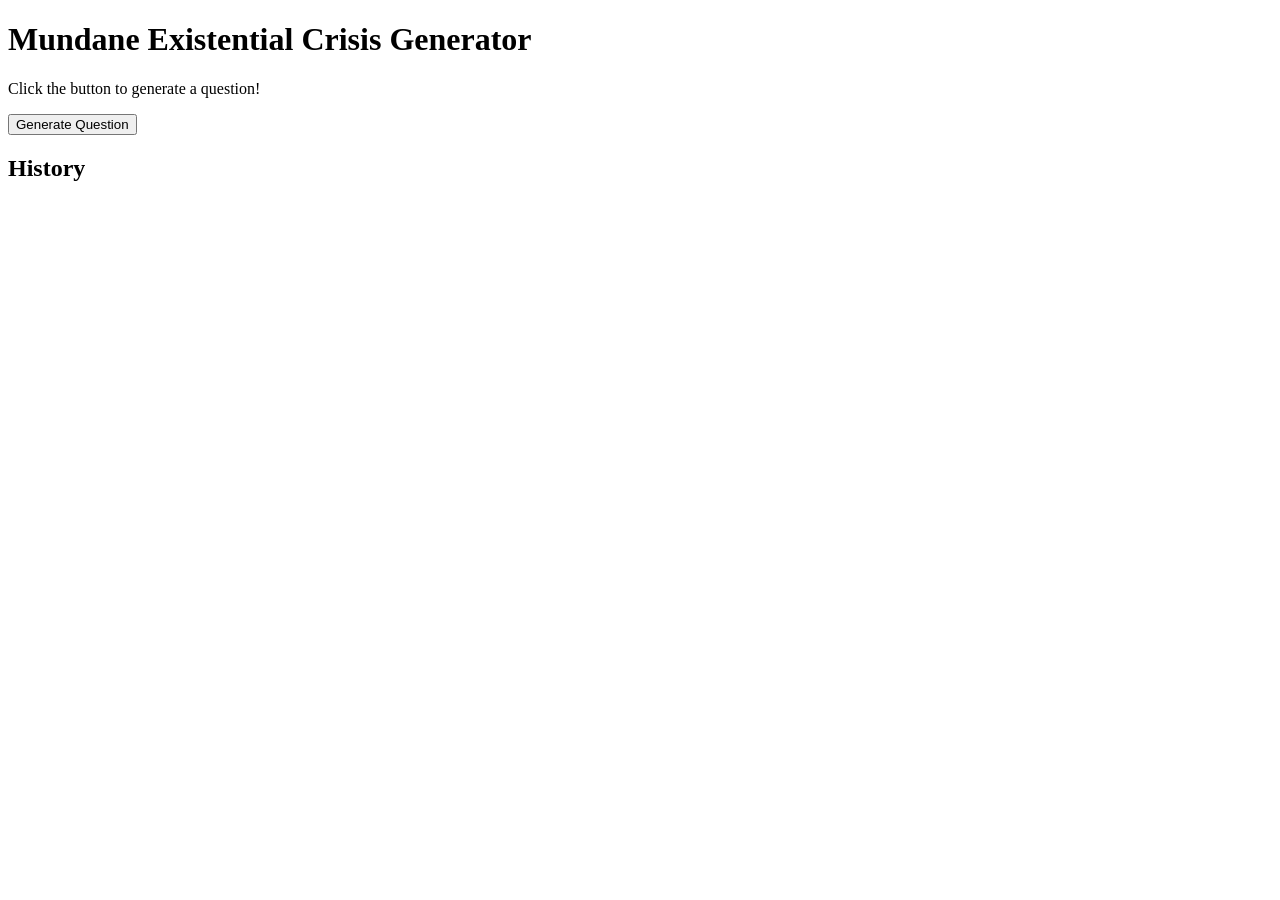
==== index.html @ 12ae0c51 "Create index.html" ====
<!DOCTYPE html>
<html lang="en">
<head>
  <meta charset="UTF-8">
  <meta name="viewport" content="width=device-width, initial-scale=1.0">
  <title>Mundane Existential Crisis Generator</title>
  <link rel="stylesheet" href="style.css">
</head>
<body>
  <div class="container">
    <h1>Mundane Existential Crisis Generator</h1>
    <div id="question-box">
      <p id="question">Click the button to generate a question!</p>
    </div>
    <button id="generate-btn">Generate Question</button>
    <div id="history">
      <h2>History</h2>
      <ul id="history-list"></ul>
    </div>
  </div>
  <script src="script.js"></script>
</body>
</html>
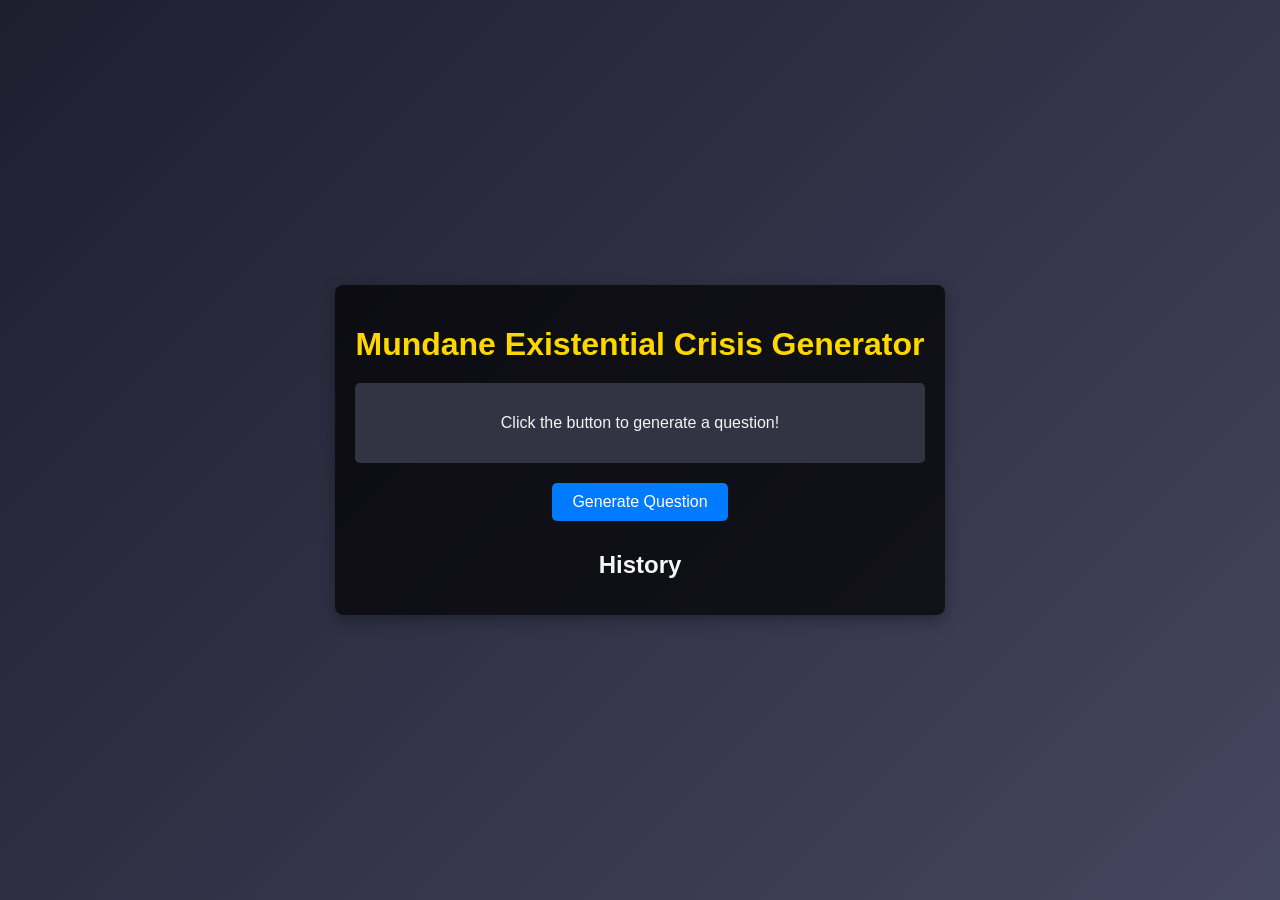
==== commit f10a118e: "Update index.html" ====
--- a/index.html
+++ b/index.html
@@ -4,7 +4,7 @@
   <meta charset="UTF-8">
   <meta name="viewport" content="width=device-width, initial-scale=1.0">
   <title>Mundane Existential Crisis Generator</title>
-  <link rel="stylesheet" href="style.css">
+  <link rel="stylesheet" href="styles.css">
 </head>
 <body>
   <div class="container">
--- a/styles.css
+++ b/styles.css
@@ -0,0 +1,69 @@
+body {
+  font-family: 'Arial', sans-serif;
+  margin: 0;
+  padding: 0;
+  display: flex;
+  justify-content: center;
+  align-items: center;
+  min-height: 100vh;
+  background: linear-gradient(135deg, #1e1e2f, #45465f);
+  color: #f5f5f5;
+}
+
+.container {
+  text-align: center;
+  max-width: 600px;
+  padding: 20px;
+  border-radius: 8px;
+  background-color: rgba(0, 0, 0, 0.7);
+  box-shadow: 0 5px 15px rgba(0, 0, 0, 0.3);
+}
+
+h1 {
+  font-size: 2rem;
+  margin-bottom: 10px;
+  color: #ffd700;
+}
+
+#question-box {
+  margin: 20px 0;
+  padding: 15px;
+  background-color: #333344;
+  border-radius: 5px;
+}
+
+#generate-btn {
+  padding: 10px 20px;
+  font-size: 1rem;
+  color: #fff;
+  background-color: #007bff;
+  border: none;
+  border-radius: 5px;
+  cursor: pointer;
+  transition: background-color 0.3s;
+}
+
+#generate-btn:hover {
+  background-color: #0056b3;
+}
+
+#history {
+  margin-top: 30px;
+}
+
+#history h2 {
+  margin-bottom: 10px;
+}
+
+#history-list {
+  list-style: none;
+  padding: 0;
+}
+
+#history-list li {
+  margin: 5px 0;
+  font-size: 0.9rem;
+  background: #45465f;
+  padding: 10px;
+  border-radius: 4px;
+}
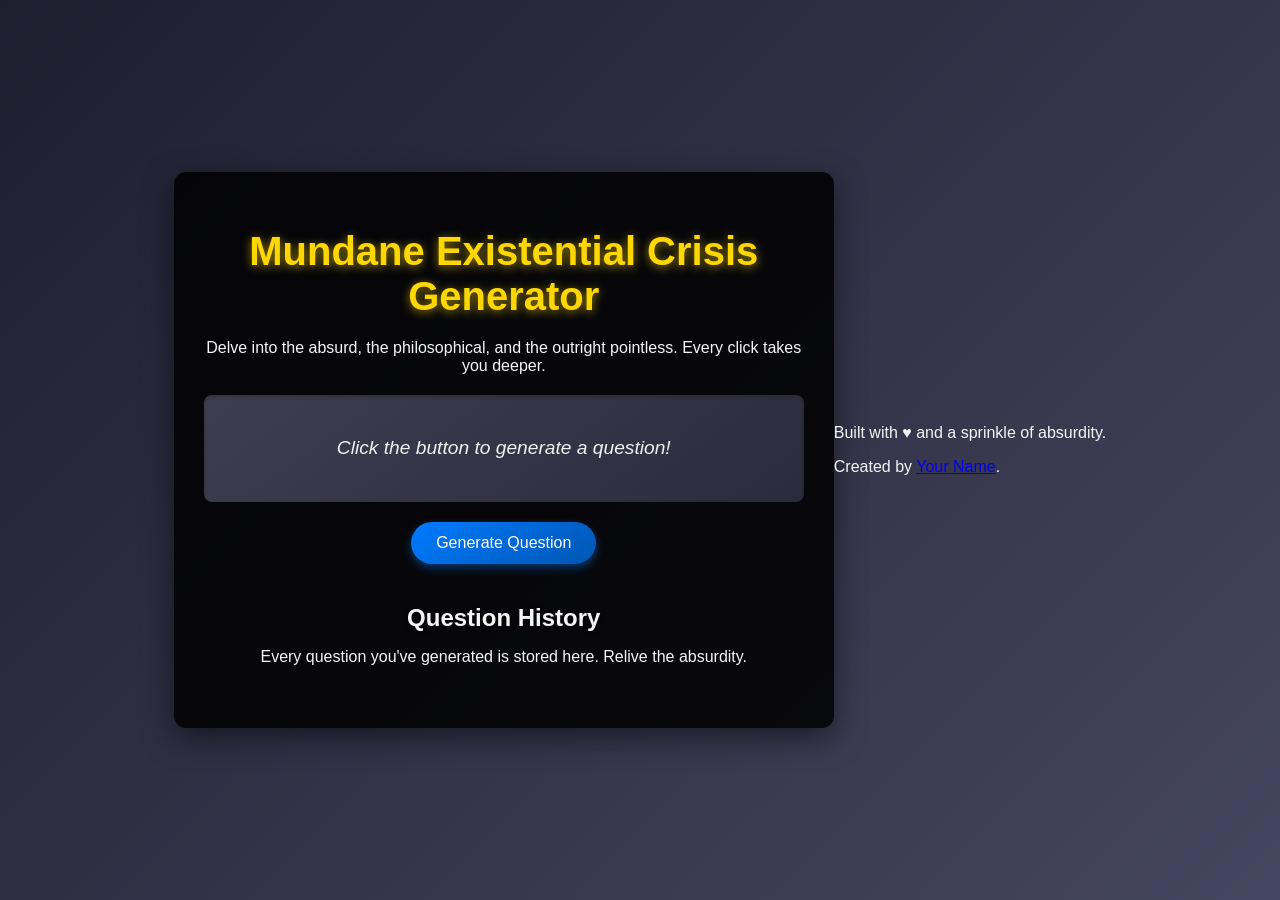
==== commit b19e891a: "Update index.html 5 Hours" ====
--- a/index.html
+++ b/index.html
@@ -1,23 +1,79 @@
 <!DOCTYPE html>
 <html lang="en">
+
 <head>
+  <!-- Metadata Section -->
   <meta charset="UTF-8">
   <meta name="viewport" content="width=device-width, initial-scale=1.0">
+  <meta name="description" content="Dive into a world of whimsical absurdities with the Mundane Existential Crisis Generator.">
+  <meta name="author" content="Your Name">
+  <meta name="keywords" content="existential, generator, absurd questions, creativity, mundane">
+  
+  <!-- Title of the Web App -->
   <title>Mundane Existential Crisis Generator</title>
+  
+  <!-- Stylesheet Linking -->
   <link rel="stylesheet" href="styles.css">
+
+  <!-- Favicon for Browser Tab -->
+  <link rel="icon" href="favicon.ico" type="image/x-icon">
+
+  <!-- Font Imports -->
+  <link href="https://fonts.googleapis.com/css2?family=Roboto:wght@400;700&display=swap" rel="stylesheet">
 </head>
+
 <body>
+  <!-- Main Application Wrapper -->
   <div class="container">
-    <h1>Mundane Existential Crisis Generator</h1>
-    <div id="question-box">
-      <p id="question">Click the button to generate a question!</p>
-    </div>
-    <button id="generate-btn">Generate Question</button>
-    <div id="history">
-      <h2>History</h2>
-      <ul id="history-list"></ul>
-    </div>
+
+    <!-- Application Title -->
+    <header>
+      <h1 class="main-title">Mundane Existential Crisis Generator</h1>
+      <p class="subtitle">
+        Delve into the absurd, the philosophical, and the outright pointless. Every click takes you deeper.
+      </p>
+    </header>
+
+    <!-- Question Box Section -->
+    <section class="question-section">
+      <div id="question-box" class="question-box">
+        <p id="question" class="question">
+          Click the button to generate a question!
+        </p>
+      </div>
+    </section>
+
+    <!-- Button Section -->
+    <section class="action-section">
+      <button id="generate-btn" class="generate-btn">
+        Generate Question
+      </button>
+    </section>
+
+    <!-- History Section -->
+    <section id="history" class="history-section">
+      <h2 class="history-title">Question History</h2>
+      <p class="history-description">
+        Every question you've generated is stored here. Relive the absurdity.
+      </p>
+      <ul id="history-list" class="history-list">
+        <!-- Generated History Items Will Appear Here -->
+      </ul>
+    </section>
   </div>
+
+  <!-- Footer -->
+  <footer>
+    <p class="footer-text">
+      Built with <span class="heart">♥</span> and a sprinkle of absurdity.
+    </p>
+    <p class="footer-credits">
+      Created by <a href="#" class="footer-link">Your Name</a>.
+    </p>
+  </footer>
+
+  <!-- JavaScript Linking -->
   <script src="script.js"></script>
 </body>
+
 </html>
--- a/styles.css
+++ b/styles.css
@@ -8,62 +8,108 @@
   min-height: 100vh;
   background: linear-gradient(135deg, #1e1e2f, #45465f);
   color: #f5f5f5;
+  overflow: hidden;
 }
 
 .container {
   text-align: center;
   max-width: 600px;
-  padding: 20px;
-  border-radius: 8px;
-  background-color: rgba(0, 0, 0, 0.7);
-  box-shadow: 0 5px 15px rgba(0, 0, 0, 0.3);
+  padding: 30px;
+  border-radius: 12px;
+  background: rgba(0, 0, 0, 0.85);
+  box-shadow: 0 10px 30px rgba(0, 0, 0, 0.5);
+  animation: fadeIn 1s ease-in-out;
+}
+
+@keyframes fadeIn {
+  from {
+    opacity: 0;
+    transform: scale(0.9);
+  }
+  to {
+    opacity: 1;
+    transform: scale(1);
+  }
 }
 
 h1 {
-  font-size: 2rem;
-  margin-bottom: 10px;
+  font-size: 2.5rem;
+  margin-bottom: 20px;
   color: #ffd700;
+  text-shadow: 0 2px 10px rgba(255, 215, 0, 0.6);
 }
 
 #question-box {
   margin: 20px 0;
-  padding: 15px;
-  background-color: #333344;
-  border-radius: 5px;
+  padding: 20px;
+  background: linear-gradient(145deg, #3e3e50, #2b2b3e);
+  border-radius: 8px;
+  box-shadow: inset 0 2px 4px rgba(0, 0, 0, 0.2);
+  font-size: 1.2rem;
+  font-style: italic;
+  line-height: 1.5;
+  color: #f1f1f1;
 }
 
 #generate-btn {
-  padding: 10px 20px;
+  padding: 12px 25px;
   font-size: 1rem;
   color: #fff;
-  background-color: #007bff;
+  background: linear-gradient(145deg, #007bff, #0056b3);
   border: none;
-  border-radius: 5px;
+  border-radius: 25px;
   cursor: pointer;
-  transition: background-color 0.3s;
+  transition: all 0.3s ease;
+  box-shadow: 0 4px 10px rgba(0, 123, 255, 0.4);
 }
 
 #generate-btn:hover {
-  background-color: #0056b3;
+  background: linear-gradient(145deg, #0056b3, #007bff);
+  transform: translateY(-3px);
+  box-shadow: 0 6px 15px rgba(0, 123, 255, 0.6);
 }
 
 #history {
-  margin-top: 30px;
+  margin-top: 40px;
 }
 
 #history h2 {
-  margin-bottom: 10px;
+  margin-bottom: 15px;
+  font-size: 1.5rem;
+  color: #f5f5f5;
+  text-shadow: 0 2px 5px rgba(0, 0, 0, 0.4);
 }
 
 #history-list {
   list-style: none;
   padding: 0;
+  max-height: 200px;
+  overflow-y: auto;
+  scrollbar-width: thin;
+  scrollbar-color: #ffd700 #333344;
+}
+
+#history-list::-webkit-scrollbar {
+  width: 8px;
+}
+
+#history-list::-webkit-scrollbar-thumb {
+  background: #ffd700;
+  border-radius: 4px;
 }
 
 #history-list li {
   margin: 5px 0;
-  font-size: 0.9rem;
-  background: #45465f;
+  font-size: 1rem;
+  background: linear-gradient(145deg, #45465f, #3e3e50);
   padding: 10px;
-  border-radius: 4px;
+  border-radius: 6px;
+  box-shadow: 0 2px 5px rgba(0, 0, 0, 0.3);
+  color: #f1f1f1;
+  transition: transform 0.2s ease;
 }
+
+#history-list li:hover {
+  transform: translateX(10px);
+  background: linear-gradient(145deg, #505064, #3e3e50);
+}
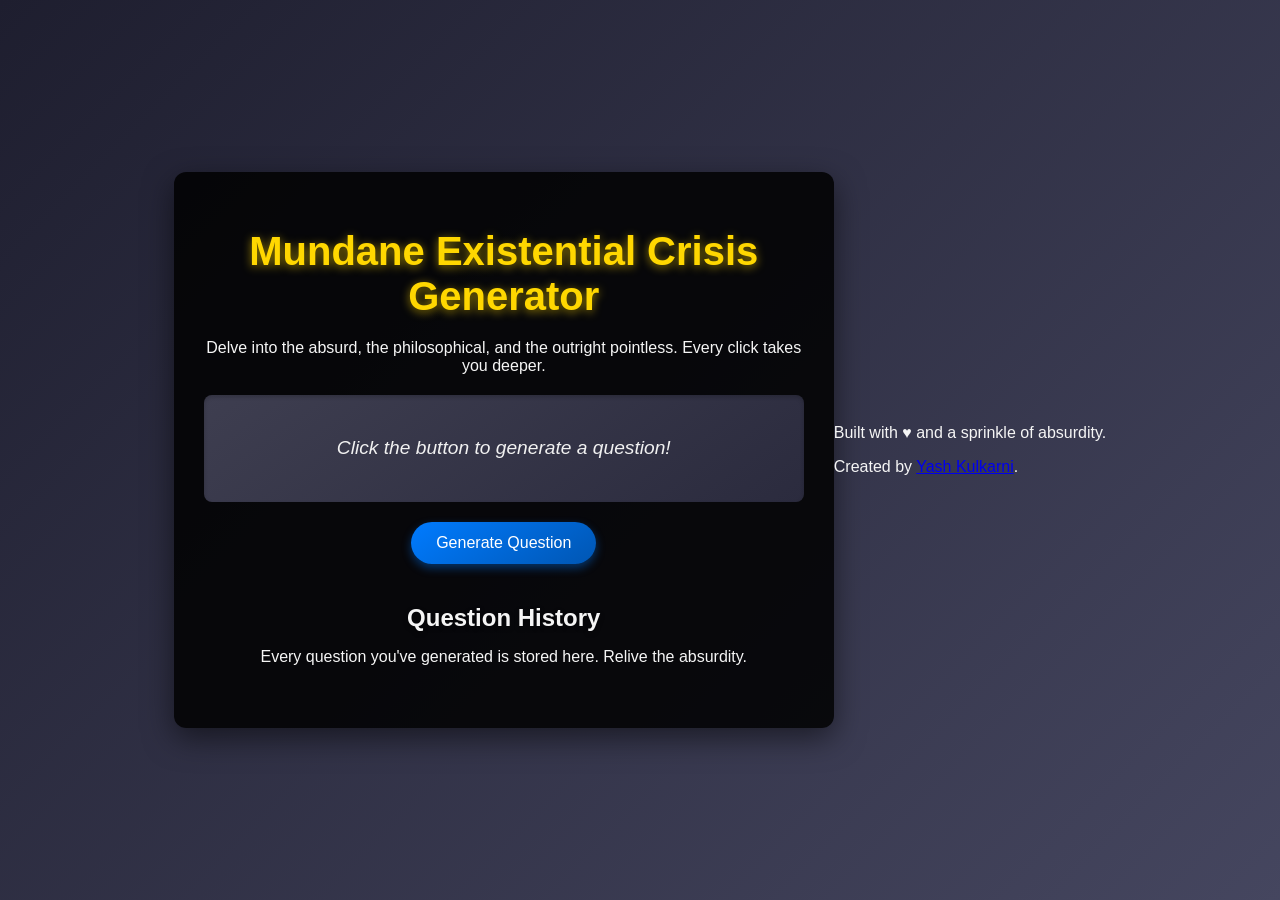
==== commit f289fd27: "Update index.html" ====
--- a/index.html
+++ b/index.html
@@ -6,7 +6,7 @@
   <meta charset="UTF-8">
   <meta name="viewport" content="width=device-width, initial-scale=1.0">
   <meta name="description" content="Dive into a world of whimsical absurdities with the Mundane Existential Crisis Generator.">
-  <meta name="author" content="Your Name">
+  <meta name="author" content="Yash Kulkarni">
   <meta name="keywords" content="existential, generator, absurd questions, creativity, mundane">
   
   <!-- Title of the Web App -->
@@ -68,7 +68,7 @@
       Built with <span class="heart">♥</span> and a sprinkle of absurdity.
     </p>
     <p class="footer-credits">
-      Created by <a href="#" class="footer-link">Your Name</a>.
+      Created by <a href="#" class="footer-link">Yash Kulkarni</a>.
     </p>
   </footer>
 
